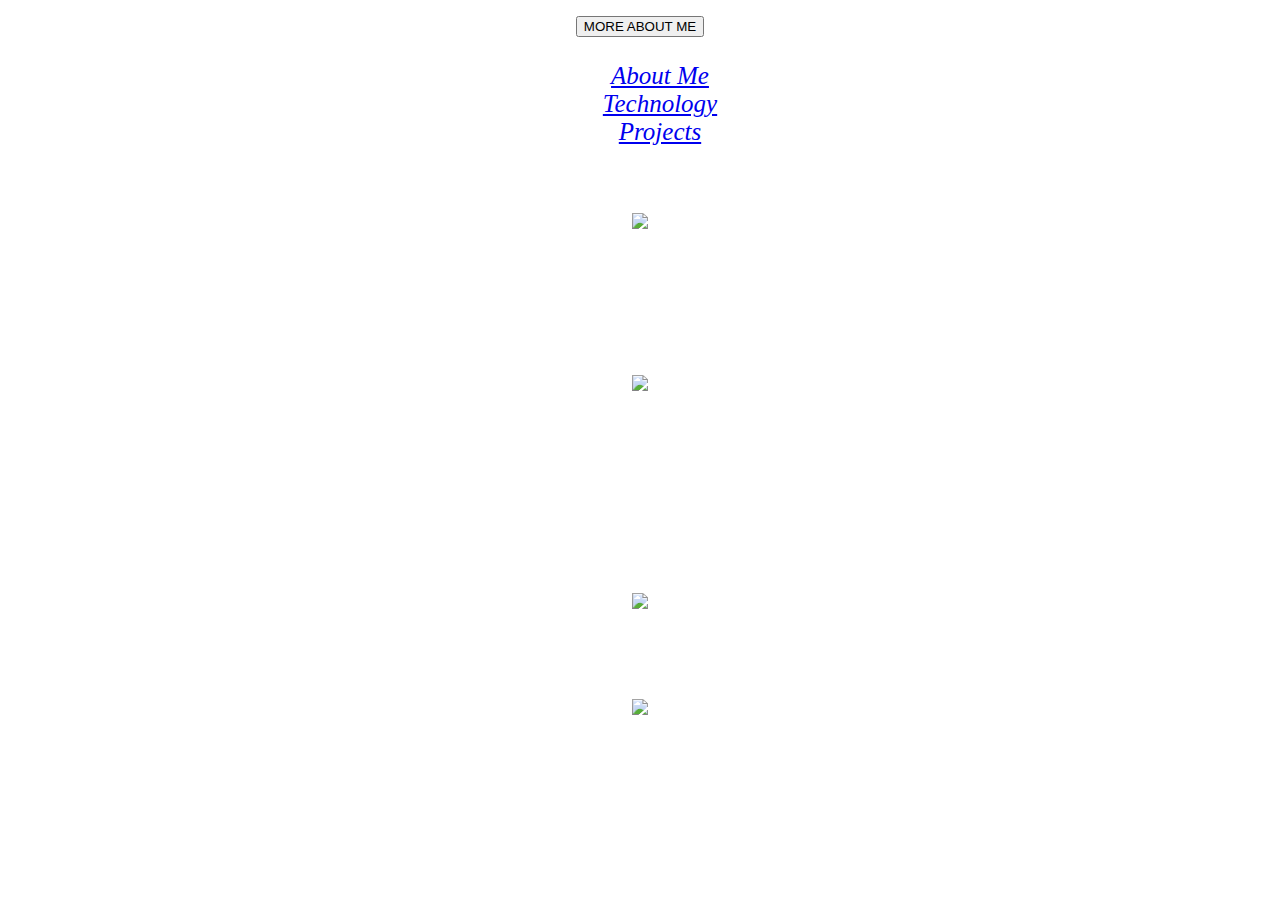
==== public_html/Projects.html @ a3c9dfb2 "Initial Commit" ====
<html>
<head>
    <title>Projects</title>
    <meta charset="UTF-8">
    <meta name="viewport" content="width=device-width, initial-scale=1.0">
     <link type="text/css" rel="stylesheet" href="css/bootstrap-theme.css">
    <link type="text/css" rel="stylesheet" href="css/bootstrap.css">
    <link type="text/css" rel="stylesheet" href="css/custom-style.css">
</head>
   <body id="Projects">
    <div>
        <div class="container">
        <div class="col-xs-2">
        <div class="dropdown">
            <button class="btn btn-default dropdown-toggle" type="button" id="dropdownMenu3" data-toggle="dropdown">
              MORE ABOUT ME
              <span class="caret"></span>
            </button>
            <ul class="dropdown-menu" role="menu" aria-labelledby="dropdownMenu2">
              <li role="presentation"><a role="menuitem" tabindex="-1" href="index.html">About Me</a></li>
              <li role="presentation"><a role="menuitem" tabindex="-1" href="Technology.html">Technology</a></li>
              <li class='active' role="presentation"><a role="menuitem" tabindex="-1" href="Projects.html">Projects</a></li>
            </ul>
        </div>
    </div>
        <div class="row">           
        <div>These are my projects that I have been creating in my Computer Science class.</div>
        <div class="row">
            <div class="col-xs-3">
               <a href="https://www.youtube.com/channel/UCfeNWpMGdTr2645uMcF4aaw"><img class="img-responsive img-thumbnail" src="Images/portfolio1.png"></a>
            </div>
            <div class="col-xs-9">
                <p>This my first website.<br />
                    Its a very basic website that was made with just HTML 5 and CSS.<br />
                    This was my first website I ever made.
                </p>
            </div>
        </div>
        <div class="row">
            <div class="col-xs-3">
                <img class="img-responsive img-thumbnail" src="Images/portfolio2.png">
            </div>
            <div class="col-xs-9">
                <p>This is my second website.<br />
                It is a more advanced website that was made with the same technology as the first... <br />
                ... But with the addition of Bootstrap, which made making this website so much easier to create. <br />
                It is  also responsive so it will look the same across all platforms. <br />
                I am very proud of WHOLE website, I feel that I am starting to reach my full potential.
                </p>
            </div>
        </div>
        <div class="row">
            <div class="col-xs-3">
                <img class="img-responsive img-thumbnail" src="Images/Snake JS.png">
            </div>
            <div class="col-xs-9">
                <p>This is my Snake project. I made it with JavaScript, the backbone of the game.</p> 
            </div>
        </div>
        <div class="row">
            <div class="col-xs-3">
                <img class="img-responsive img-thumbnail" src="Images/Mario JS.png">
            </div>
            <div class="col-xs-9">
                <p>This is my Mario Project. I made it with Melon.Js.<br />
                  
                </p>
            </div>
        </div>
    </div>
        </div>
    <script src="https://ajax.googleapis.com/ajax/libs/jquery/1.11.0/jquery.min.js"></script>
    <script src="js/bootstrap.min.js"></script>
</body>
</html>
---- public_html/css/custom-style.css ----
/* Here is where i customize my borders, i can change color, width, and style on top of margin and padding */
div {
    border-style: solid;
    border-width: 0px;
    border-color: black;
    padding: 2px;
    margin: 0px;
}

/* Here is where i customize my container, i can change color, width, and style just like i did above. */
.container{
    border-style: solid;
    border-width: 0px;
} 

/* Here is where i customize my row, i can change color, width, and style just as before. */
.row{
    border-style: solid;
    border-width: 0px;
}

/* Here is where i customize my body, this is where i can change  all the text, the text color, and style
   on the website except for my technology page because of one minor visual detail */
body{
    background-size: cover;
    text-align: center;
    color: #ac2925;
    font-size: 25px;
    font-style: oblique;
}

/* Here is where I had to change the the text color of my technology page, I did this because the text wasn''t very readable
   on the background image. I also put in the background images for all the pages and the Jumbotron. */
#tech{
    color: red;
    background-image: url("http://www.blogiswar.net/wp-content/uploads/2014/11/call_of_duty_advanced_warfare.jpg");
    background-size: cover;
}

.index{
    background-image: url("http://www.blogcdn.com/jp.autoblog.com/media/2013/02/07-retrobuilt-1969-mustang-fastback-fd.jpg");
    width:100%;
    color: blue;
    background-size: cover;
}

#Projects{
    background-image: url("http://fc01.deviantart.net/fs71/f/2014/213/9/e/superhero_wallpaper__the_guardians_by_ninja_of_athens-d7t90uv.jpg");
    color: white;
}

#jumbotron{
    background-image: url("http://i.cdn.turner.com/drp/nba/bucks/sites/default/files/jabari-giannis-mb-760.jpg");
    background-size: cover;   
    color: blue;
}
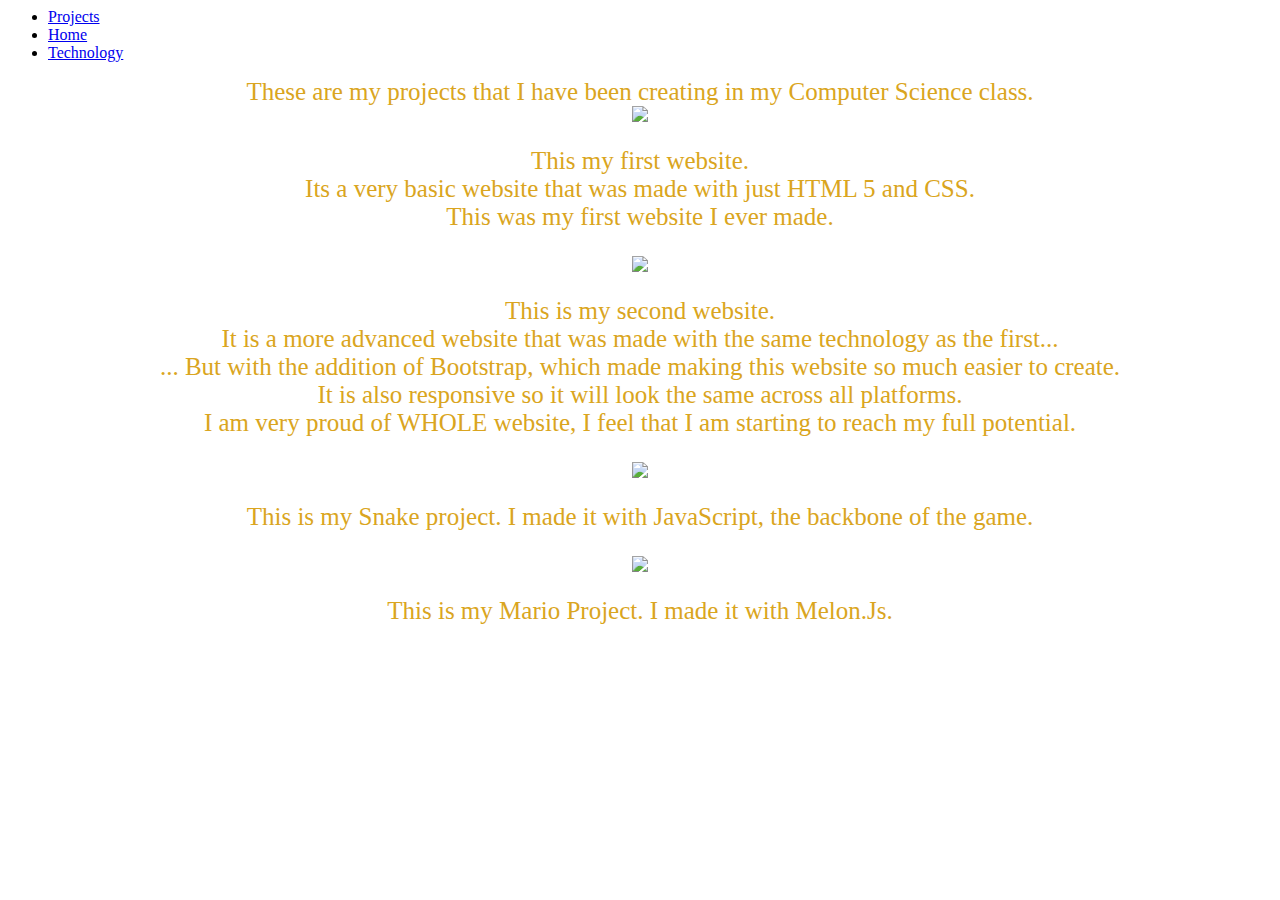
==== commit c424bf0e: "1/21 Commit" ====
--- a/public_html/Projects.html
+++ b/public_html/Projects.html
@@ -1,75 +1,66 @@
 <html>
-<head>
-    <title>Projects</title>
-    <meta charset="UTF-8">
-    <meta name="viewport" content="width=device-width, initial-scale=1.0">
-     <link type="text/css" rel="stylesheet" href="css/bootstrap-theme.css">
-    <link type="text/css" rel="stylesheet" href="css/bootstrap.css">
-    <link type="text/css" rel="stylesheet" href="css/custom-style.css">
-</head>
-   <body id="Projects">
-    <div>
-        <div class="container">
-        <div class="col-xs-2">
-        <div class="dropdown">
-            <button class="btn btn-default dropdown-toggle" type="button" id="dropdownMenu3" data-toggle="dropdown">
-              MORE ABOUT ME
-              <span class="caret"></span>
-            </button>
-            <ul class="dropdown-menu" role="menu" aria-labelledby="dropdownMenu2">
-              <li role="presentation"><a role="menuitem" tabindex="-1" href="index.html">About Me</a></li>
-              <li role="presentation"><a role="menuitem" tabindex="-1" href="Technology.html">Technology</a></li>
-              <li class='active' role="presentation"><a role="menuitem" tabindex="-1" href="Projects.html">Projects</a></li>
-            </ul>
-        </div>
-    </div>
-        <div class="row">           
-        <div>These are my projects that I have been creating in my Computer Science class.</div>
-        <div class="row">
-            <div class="col-xs-3">
-               <a href="https://www.youtube.com/channel/UCfeNWpMGdTr2645uMcF4aaw"><img class="img-responsive img-thumbnail" src="Images/portfolio1.png"></a>
-            </div>
-            <div class="col-xs-9">
-                <p>This my first website.<br />
-                    Its a very basic website that was made with just HTML 5 and CSS.<br />
-                    This was my first website I ever made.
-                </p>
+    <head>
+        <title>Projects</title>
+        <meta charset="UTF-8">
+        <meta name="viewport" content="width=device-width, initial-scale=1.0">
+        <link type="text/css" rel="stylesheet" href="css/bootstrap-theme.css">
+        <link type="text/css" rel="stylesheet" href="css/bootstrap.css">
+        <link type="text/css" rel="stylesheet" href="css/custom-style.css">
+    </head>
+    <body id="Projects">
+        <ul class="nav nav-pills">
+            <li role="presentation" class="active"><a href="Projects.html">Projects</a></li>
+            <li role="presentation"><a href="index.html">Home</a></li>
+            <li role="presentation"><a href="Technology.html">Technology</a></li>
+        </ul>
+        <div class="container">            
+            <div class="row">           
+                <div>These are my projects that I have been creating in my Computer Science class.</div>
+                <div class="row">
+                    <div class="col-xs-3">
+                        <a href="https://www.youtube.com/channel/UCfeNWpMGdTr2645uMcF4aaw"><img class="img-responsive img-thumbnail" src="Images/portfolio1.png"></a>
+                    </div>
+                    <div class="col-xs-9">
+                        <p>This my first website.<br />
+                            Its a very basic website that was made with just HTML 5 and CSS.<br />
+                            This was my first website I ever made.
+                        </p>
+                    </div>
+                </div>
+                <div class="row">
+                    <div class="col-xs-3">
+                        <img class="img-responsive img-thumbnail" src="Images/portfolio2.png">
+                    </div>
+                    <div class="col-xs-9">
+                        <p>This is my second website.<br />
+                            It is a more advanced website that was made with the same technology as the first... <br />
+                            ... But with the addition of Bootstrap, which made making this website so much easier to create. <br />
+                            It is  also responsive so it will look the same across all platforms. <br />
+                            I am very proud of WHOLE website, I feel that I am starting to reach my full potential.
+                        </p>
+                    </div>
+                </div>
+                <div class="row">
+                    <div class="col-xs-3">
+                        <img class="img-responsive img-thumbnail" src="Images/Snake JS.png">
+                    </div>
+                    <div class="col-xs-9">
+                        <p>This is my Snake project. I made it with JavaScript, the backbone of the game.</p> 
+                    </div>
+                </div>
+                <div class="row">
+                    <div class="col-xs-3">
+                        <img class="img-responsive img-thumbnail" src="Images/Mario JS.png">
+                    </div>
+                    <div class="col-xs-9">
+                        <p>This is my Mario Project. I made it with Melon.Js.<br />
+
+                        </p>
+                    </div>
+                </div>
             </div>
         </div>
-        <div class="row">
-            <div class="col-xs-3">
-                <img class="img-responsive img-thumbnail" src="Images/portfolio2.png">
-            </div>
-            <div class="col-xs-9">
-                <p>This is my second website.<br />
-                It is a more advanced website that was made with the same technology as the first... <br />
-                ... But with the addition of Bootstrap, which made making this website so much easier to create. <br />
-                It is  also responsive so it will look the same across all platforms. <br />
-                I am very proud of WHOLE website, I feel that I am starting to reach my full potential.
-                </p>
-            </div>
-        </div>
-        <div class="row">
-            <div class="col-xs-3">
-                <img class="img-responsive img-thumbnail" src="Images/Snake JS.png">
-            </div>
-            <div class="col-xs-9">
-                <p>This is my Snake project. I made it with JavaScript, the backbone of the game.</p> 
-            </div>
-        </div>
-        <div class="row">
-            <div class="col-xs-3">
-                <img class="img-responsive img-thumbnail" src="Images/Mario JS.png">
-            </div>
-            <div class="col-xs-9">
-                <p>This is my Mario Project. I made it with Melon.Js.<br />
-                  
-                </p>
-            </div>
-        </div>
-    </div>
-        </div>
-    <script src="https://ajax.googleapis.com/ajax/libs/jquery/1.11.0/jquery.min.js"></script>
-    <script src="js/bootstrap.min.js"></script>
-</body>
+        <script src="https://ajax.googleapis.com/ajax/libs/jquery/1.11.0/jquery.min.js"></script>
+        <script src="js/bootstrap.min.js"></script>
+    </body>
 </html>--- a/public_html/css/custom-style.css
+++ b/public_html/css/custom-style.css
@@ -2,9 +2,11 @@
 div {
     border-style: solid;
     border-width: 0px;
-    border-color: black;
-    padding: 2px;
-    margin: 0px;
+    background-size: cover;
+    text-align: center;
+    font-size: 25px;
+    font-style: normal;
+    color: goldenrod;
 }
 
 /* Here is where i customize my container, i can change color, width, and style just like i did above. */
@@ -19,38 +21,25 @@
     border-width: 0px;
 }
 
-/* Here is where i customize my body, this is where i can change  all the text, the text color, and style
-   on the website except for my technology page because of one minor visual detail */
-body{
-    background-size: cover;
-    text-align: center;
-    color: #ac2925;
-    font-size: 25px;
-    font-style: oblique;
-}
-
 /* Here is where I had to change the the text color of my technology page, I did this because the text wasn''t very readable
    on the background image. I also put in the background images for all the pages and the Jumbotron. */
 #tech{
+    background-image: url("http://s21.postimg.org/aynl2n87r/JESTER.jpg");
+    background-size: cover;
     color: red;
-    background-image: url("http://www.blogiswar.net/wp-content/uploads/2014/11/call_of_duty_advanced_warfare.jpg");
-    background-size: cover;
 }
 
-.index{
-    background-image: url("http://www.blogcdn.com/jp.autoblog.com/media/2013/02/07-retrobuilt-1969-mustang-fastback-fd.jpg");
-    width:100%;
-    color: blue;
-    background-size: cover;
+#index{
+    background-image: url("http://www.dsogaming.com/wp-content/uploads/2014/05/COD-AW-1.jpg");
+    color: goldenrod;
 }
 
-#Projects{
-    background-image: url("http://fc01.deviantart.net/fs71/f/2014/213/9/e/superhero_wallpaper__the_guardians_by_ninja_of_athens-d7t90uv.jpg");
-    color: white;
+#body{
+   background-color: maroon;
+   color: gold;
 }
 
-#jumbotron{
-    background-image: url("http://i.cdn.turner.com/drp/nba/bucks/sites/default/files/jabari-giannis-mb-760.jpg");
-    background-size: cover;   
-    color: blue;
+#nav{
+    background-color: maroon;
+    color: gold;
 }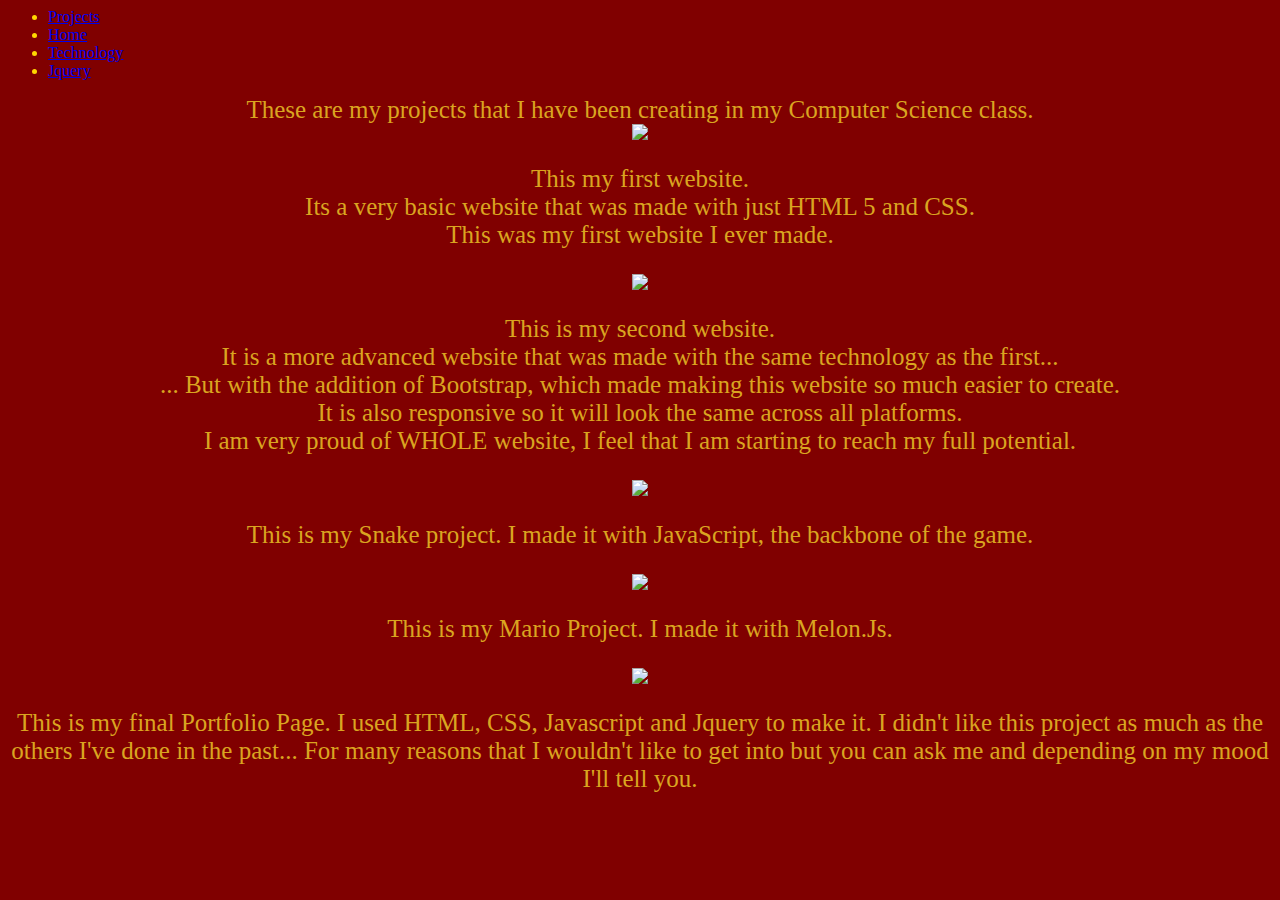
==== commit c8b9d9e6: "FINAL COMMIT!!!!!!!!!" ====
--- a/public_html/Projects.html
+++ b/public_html/Projects.html
@@ -12,6 +12,7 @@
             <li role="presentation" class="active"><a href="Projects.html">Projects</a></li>
             <li role="presentation"><a href="index.html">Home</a></li>
             <li role="presentation"><a href="Technology.html">Technology</a></li>
+            <li role="presentation"><a href="jquery.html">Jquery</a></li>
         </ul>
         <div class="container">            
             <div class="row">           
@@ -53,8 +54,17 @@
                         <img class="img-responsive img-thumbnail" src="Images/Mario JS.png">
                     </div>
                     <div class="col-xs-9">
-                        <p>This is my Mario Project. I made it with Melon.Js.<br />
-
+                        <p>This is my Mario Project. I made it with Melon.Js.<br /></p>
+                    </div>
+                </div>
+                <div class="row">
+                    <div class="col-xs-3">
+                        <img class="img-responsive img-thumbnail" src="Images/portfolio3.png">
+                    </div>
+                    <div class="col-xs-9">
+                        <p>This is my final Portfolio Page. I used HTML, CSS,
+                            Javascript and Jquery to make it. I didn't like this project as much as the others I've done in the past... 
+                            For many reasons that I wouldn't like to get into but you can ask me and depending on my mood I'll tell you.
                         </p>
                     </div>
                 </div>
--- a/public_html/css/custom-style.css
+++ b/public_html/css/custom-style.css
@@ -24,9 +24,8 @@
 /* Here is where I had to change the the text color of my technology page, I did this because the text wasn''t very readable
    on the background image. I also put in the background images for all the pages and the Jumbotron. */
 #tech{
-    background-image: url("http://s21.postimg.org/aynl2n87r/JESTER.jpg");
-    background-size: cover;
-    color: red;
+    background-color: maroon;
+    color: goldenrod;
 }
 
 #index{
@@ -42,4 +41,14 @@
 #nav{
     background-color: maroon;
     color: gold;
+}
+
+#Projects{
+    background-color: maroon;
+    color: gold;
+}
+
+#Jquery{
+    background-color: maroon;
+    color: goldenrod;
 }